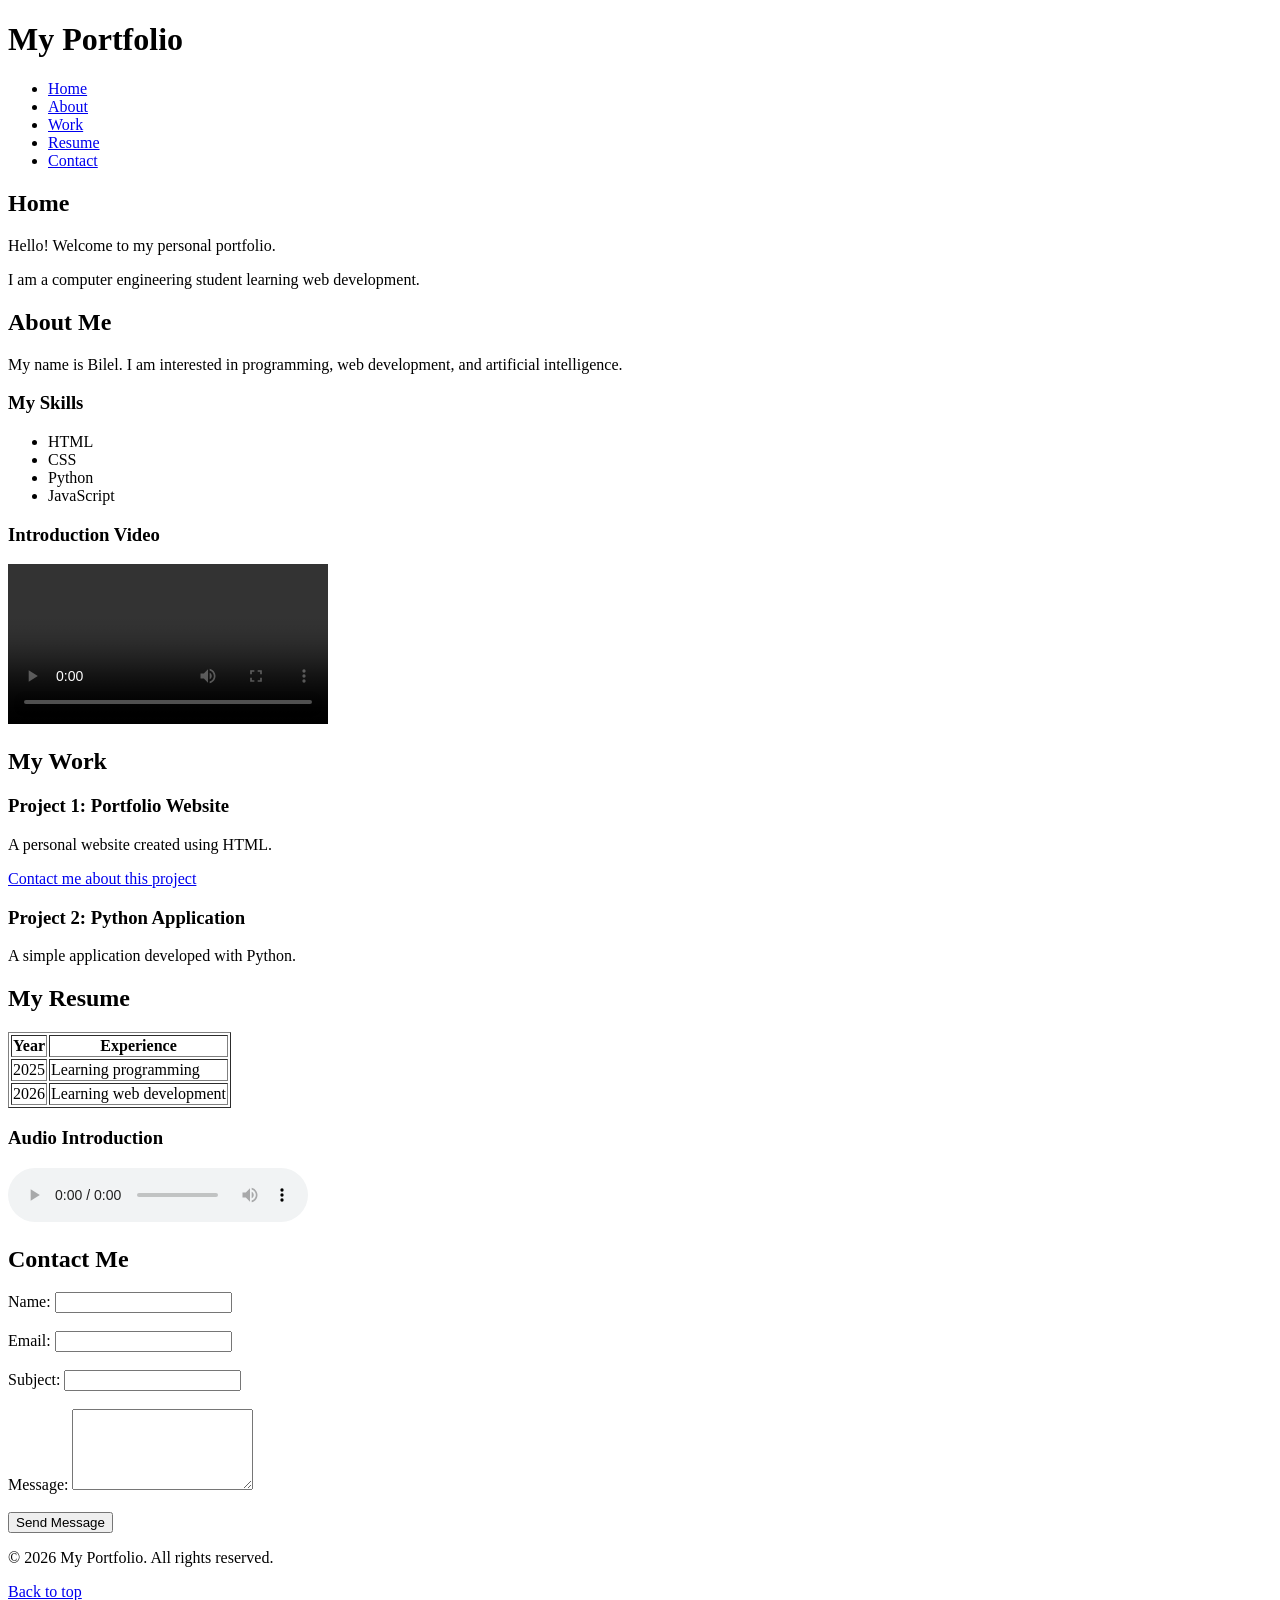
==== index.html @ be76020c "adding index.html" ====
<!DOCTYPE html>
<html lang="en">
<head>
    <meta charset="UTF-8">
    <meta name="viewport" content="width=device-width, initial-scale=1.0">
    <title>My Portfolio</title>
</head>

<body>

    <!-- Navbar -->
    <header>
        <h1>My Portfolio</h1>

        <nav>
            <ul>
                <li><a href="#home">Home</a></li>
                <li><a href="#about">About</a></li>
                <li><a href="#work">Work</a></li>
                <li><a href="#resume">Resume</a></li>
                <li><a href="#contact">Contact</a></li>
            </ul>
        </nav>
    </header>

    <main>

        <!-- Home Section -->
        <section id="home">
            <h2>Home</h2>
            <p>Hello! Welcome to my personal portfolio.</p>
            <p>I am a computer engineering student learning web development.</p>
        </section>

        <!-- About Section -->
        <section id="about">
            <h2>About Me</h2>
            <p>My name is Bilel. I am interested in programming,
               web development, and artificial intelligence.</p>

            <h3>My Skills</h3>
            <ul>
                <li>HTML</li>
                <li>CSS</li>
                <li>Python</li>
                <li>JavaScript</li>
            </ul>

            <h3>Introduction Video</h3>
            <video controls width="320">
                <source src="intro.mp4" type="video/mp4">
                Your browser does not support video.
            </video>
        </section>

        <!-- Work Section -->
        <section id="work">
            <h2>My Work</h2>

            <article>
                <h3>Project 1: Portfolio Website</h3>
                <p>A personal website created using HTML.</p>
                <a href="#contact">Contact me about this project</a>
            </article>

            <article>
                <h3>Project 2: Python Application</h3>
                <p>A simple application developed with Python.</p>
            </article>
        </section>

        <!-- Resume Section -->
        <section id="resume">
            <h2>My Resume</h2>

            <table border="1">
                <thead>
                    <tr>
                        <th>Year</th>
                        <th>Experience</th>
                    </tr>
                </thead>

                <tbody>
                    <tr>
                        <td>2025</td>
                        <td>Learning programming</td>
                    </tr>
                    <tr>
                        <td>2026</td>
                        <td>Learning web development</td>
                    </tr>
                </tbody>
            </table>

            <h3>Audio Introduction</h3>
            <audio controls>
                <source src="intro.mp3" type="audio/mpeg">
                Your browser does not support audio.
            </audio>
        </section>

        <!-- Contact Section -->
        <section id="contact">
            <h2>Contact Me</h2>

            <form action="#" method="post">

                <label for="name">Name:</label>
                <input type="text" id="name" name="name" required>
                <br><br>

                <label for="email">Email:</label>
                <input type="email" id="email" name="email" required>
                <br><br>

                <label for="subject">Subject:</label>
                <input type="text" id="subject" name="subject">
                <br><br>

                <label for="message">Message:</label>
                <textarea id="message" name="message" rows="5" required></textarea>
                <br><br>

                <button type="submit">Send Message</button>

            </form>
        </section>

    </main>

    <!-- Footer -->
    <footer>
        <p>&copy; 2026 My Portfolio. All rights reserved.</p>
        <a href="#home">Back to top</a>
    </footer>

</body>
</html>
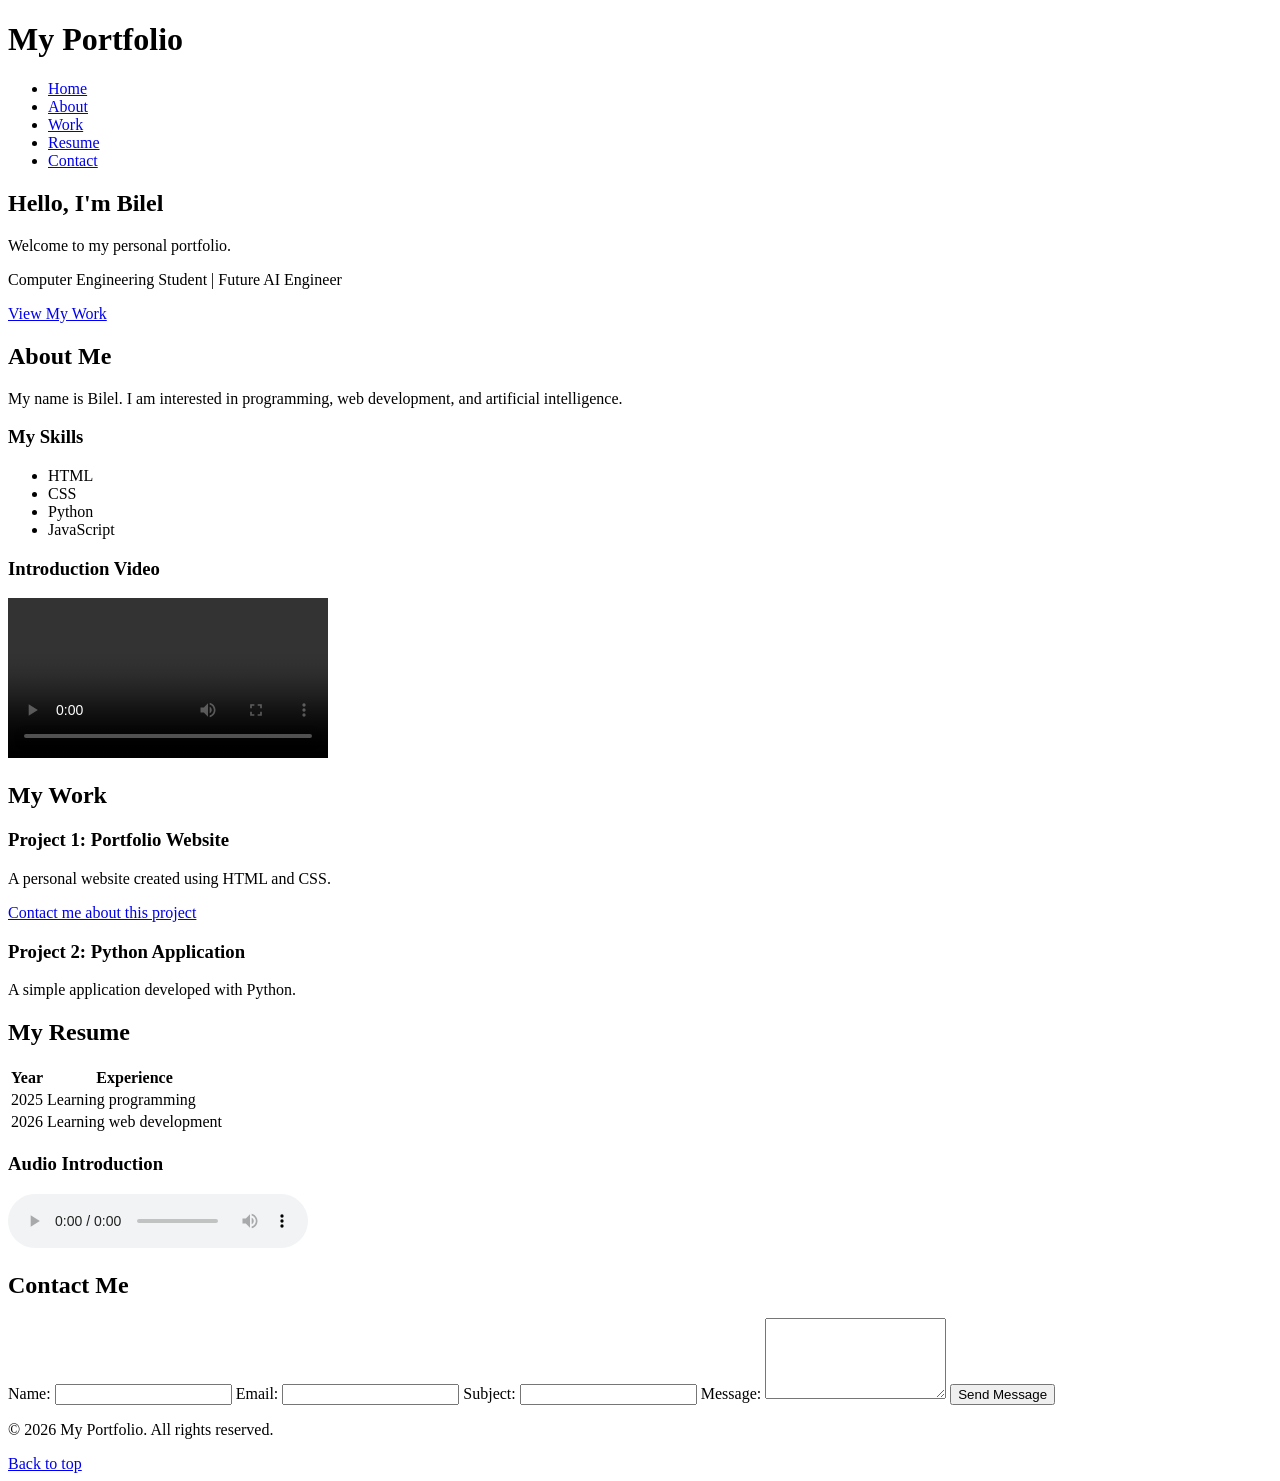
==== commit c2e5f952: "adding style.css" ====
--- a/index.html
+++ b/index.html
@@ -1,140 +1,136 @@
+<!doctype html>
+<html lang="en">
+  <head>
+    <meta charset="UTF-8" />
+    <meta name="viewport" content="width=device-width, initial-scale=1.0" />
 
-<!DOCTYPE html>
-<html lang="en">
-<head>
-    <meta charset="UTF-8">
-    <meta name="viewport" content="width=device-width, initial-scale=1.0">
     <title>My Portfolio</title>
-</head>
 
-<body>
+    <!-- Link CSS file -->
+    <link rel="stylesheet" href="styles.css" />
+  </head>
 
+  <body>
     <!-- Navbar -->
-    <header>
-        <h1>My Portfolio</h1>
+    <header class="header">
+      <h1 class="logo">My Portfolio</h1>
 
-        <nav>
-            <ul>
-                <li><a href="#home">Home</a></li>
-                <li><a href="#about">About</a></li>
-                <li><a href="#work">Work</a></li>
-                <li><a href="#resume">Resume</a></li>
-                <li><a href="#contact">Contact</a></li>
-            </ul>
-        </nav>
+      <nav class="navbar">
+        <ul class="nav-list">
+          <li><a href="#home">Home</a></li>
+          <li><a href="#about">About</a></li>
+          <li><a href="#work">Work</a></li>
+          <li><a href="#resume">Resume</a></li>
+          <li><a href="#contact">Contact</a></li>
+        </ul>
+      </nav>
     </header>
 
     <main>
+      <!-- Home Section -->
+      <section id="home" class="hero">
+        <h2>Hello, I'm Bilel</h2>
+        <p>Welcome to my personal portfolio.</p>
+        <p>Computer Engineering Student | Future AI Engineer</p>
+        <a class="btn" href="#work">View My Work</a>
+      </section>
 
-        <!-- Home Section -->
-        <section id="home">
-            <h2>Home</h2>
-            <p>Hello! Welcome to my personal portfolio.</p>
-            <p>I am a computer engineering student learning web development.</p>
-        </section>
+      <!-- About Section -->
+      <section id="about" class="section">
+        <h2>About Me</h2>
+        <p>
+          My name is Bilel. I am interested in programming, web development, and
+          artificial intelligence.
+        </p>
 
-        <!-- About Section -->
-        <section id="about">
-            <h2>About Me</h2>
-            <p>My name is Bilel. I am interested in programming,
-               web development, and artificial intelligence.</p>
+        <h3>My Skills</h3>
+        <ul class="skills-list">
+          <li>HTML</li>
+          <li>CSS</li>
+          <li>Python</li>
+          <li>JavaScript</li>
+        </ul>
 
-            <h3>My Skills</h3>
-            <ul>
-                <li>HTML</li>
-                <li>CSS</li>
-                <li>Python</li>
-                <li>JavaScript</li>
-            </ul>
+        <h3>Introduction Video</h3>
+        <video class="media" controls width="320">
+          <source src="intro.mp4" type="video/mp4" />
+          Your browser does not support video.
+        </video>
+      </section>
 
-            <h3>Introduction Video</h3>
-            <video controls width="320">
-                <source src="intro.mp4" type="video/mp4">
-                Your browser does not support video.
-            </video>
-        </section>
+      <!-- Work Section -->
+      <section id="work" class="section">
+        <h2>My Work</h2>
 
-        <!-- Work Section -->
-        <section id="work">
-            <h2>My Work</h2>
+        <article class="project">
+          <h3>Project 1: Portfolio Website</h3>
+          <p>A personal website created using HTML and CSS.</p>
+          <a href="#contact">Contact me about this project</a>
+        </article>
 
-            <article>
-                <h3>Project 1: Portfolio Website</h3>
-                <p>A personal website created using HTML.</p>
-                <a href="#contact">Contact me about this project</a>
-            </article>
+        <article class="project">
+          <h3>Project 2: Python Application</h3>
+          <p>A simple application developed with Python.</p>
+        </article>
+      </section>
 
-            <article>
-                <h3>Project 2: Python Application</h3>
-                <p>A simple application developed with Python.</p>
-            </article>
-        </section>
+      <!-- Resume Section -->
+      <section id="resume" class="section">
+        <h2>My Resume</h2>
 
-        <!-- Resume Section -->
-        <section id="resume">
-            <h2>My Resume</h2>
+        <table class="resume-table">
+          <thead>
+            <tr>
+              <th>Year</th>
+              <th>Experience</th>
+            </tr>
+          </thead>
 
-            <table border="1">
-                <thead>
-                    <tr>
-                        <th>Year</th>
-                        <th>Experience</th>
-                    </tr>
-                </thead>
+          <tbody>
+            <tr>
+              <td>2025</td>
+              <td>Learning programming</td>
+            </tr>
+            <tr>
+              <td>2026</td>
+              <td>Learning web development</td>
+            </tr>
+          </tbody>
+        </table>
 
-                <tbody>
-                    <tr>
-                        <td>2025</td>
-                        <td>Learning programming</td>
-                    </tr>
-                    <tr>
-                        <td>2026</td>
-                        <td>Learning web development</td>
-                    </tr>
-                </tbody>
-            </table>
+        <h3>Audio Introduction</h3>
+        <audio class="media" controls>
+          <source src="intro.mp3" type="audio/mpeg" />
+          Your browser does not support audio.
+        </audio>
+      </section>
 
-            <h3>Audio Introduction</h3>
-            <audio controls>
-                <source src="intro.mp3" type="audio/mpeg">
-                Your browser does not support audio.
-            </audio>
-        </section>
+      <!-- Contact Section -->
+      <section id="contact" class="section">
+        <h2>Contact Me</h2>
 
-        <!-- Contact Section -->
-        <section id="contact">
-            <h2>Contact Me</h2>
+        <form class="contact-form" action="#" method="post">
+          <label for="name">Name:</label>
+          <input type="text" id="name" name="name" required />
 
-            <form action="#" method="post">
+          <label for="email">Email:</label>
+          <input type="email" id="email" name="email" required />
 
-                <label for="name">Name:</label>
-                <input type="text" id="name" name="name" required>
-                <br><br>
+          <label for="subject">Subject:</label>
+          <input type="text" id="subject" name="subject" />
 
-                <label for="email">Email:</label>
-                <input type="email" id="email" name="email" required>
-                <br><br>
+          <label for="message">Message:</label>
+          <textarea id="message" name="message" rows="5" required></textarea>
 
-                <label for="subject">Subject:</label>
-                <input type="text" id="subject" name="subject">
-                <br><br>
-
-                <label for="message">Message:</label>
-                <textarea id="message" name="message" rows="5" required></textarea>
-                <br><br>
-
-                <button type="submit">Send Message</button>
-
-            </form>
-        </section>
-
+          <button type="submit">Send Message</button>
+        </form>
+      </section>
     </main>
 
     <!-- Footer -->
-    <footer>
-        <p>&copy; 2026 My Portfolio. All rights reserved.</p>
-        <a href="#home">Back to top</a>
+    <footer class="footer">
+      <p>&copy; 2026 My Portfolio. All rights reserved.</p>
+      <a href="#home">Back to top</a>
     </footer>
-
-</body>
+  </body>
 </html>
